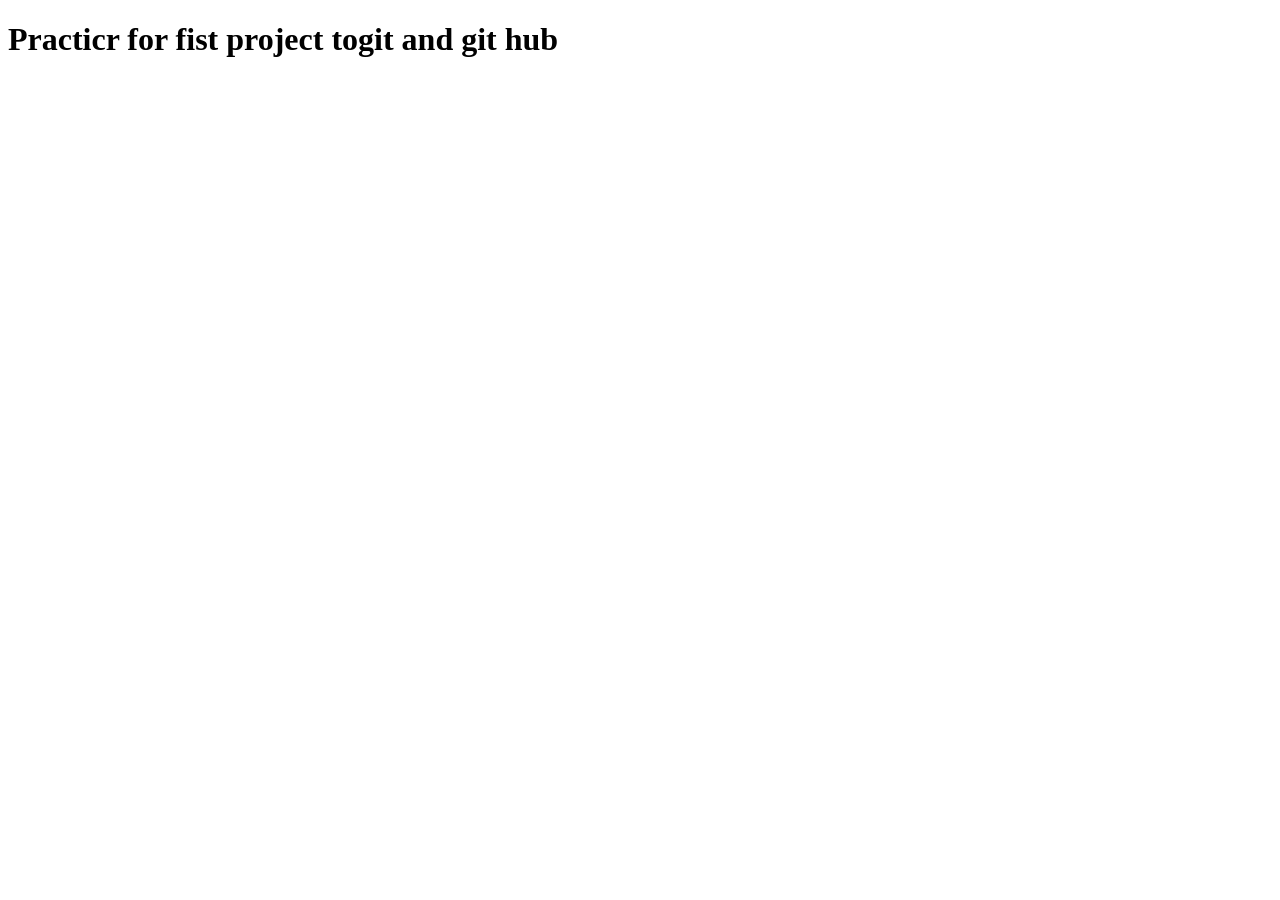
==== index.html @ f9a80648 "new files form C floder" ====
<!DOCTYPE html>
<html lang="en">
<head>
    <meta charset="UTF-8">
    <meta name="viewport" content="width=device-width, initial-scale=1.0">
    <title>practicr for git</title>
</head>
<body>
    <h1>Practicr for fist project togit and git hub</h1>
</body>
</html>
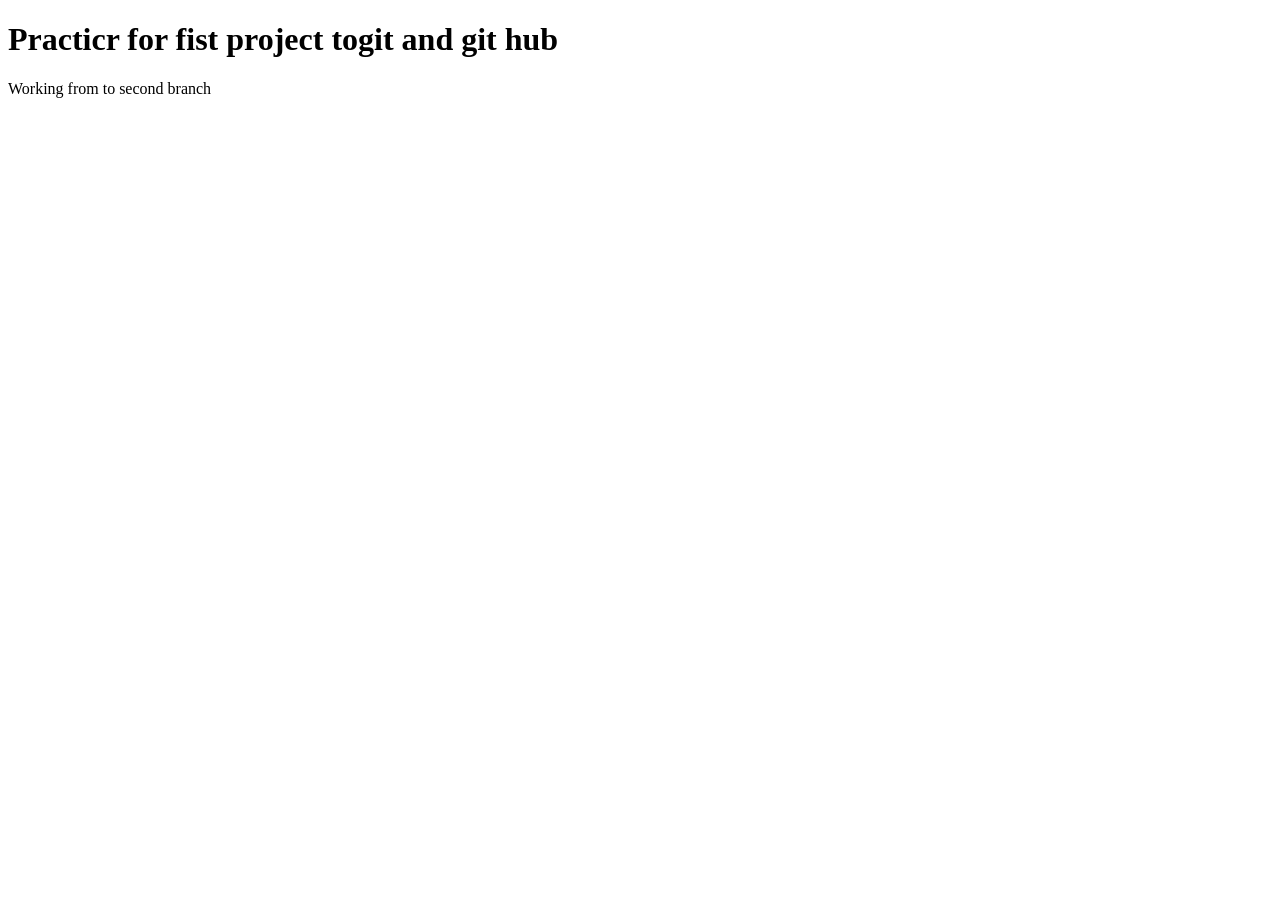
==== commit 1d2881ff: "modifed from index.html" ====
--- a/index.html
+++ b/index.html
@@ -7,5 +7,8 @@
 </head>
 <body>
     <h1>Practicr for fist project togit and git hub</h1>
+    
+    
+    <p>Working from to second branch</p>
 </body>
 </html>
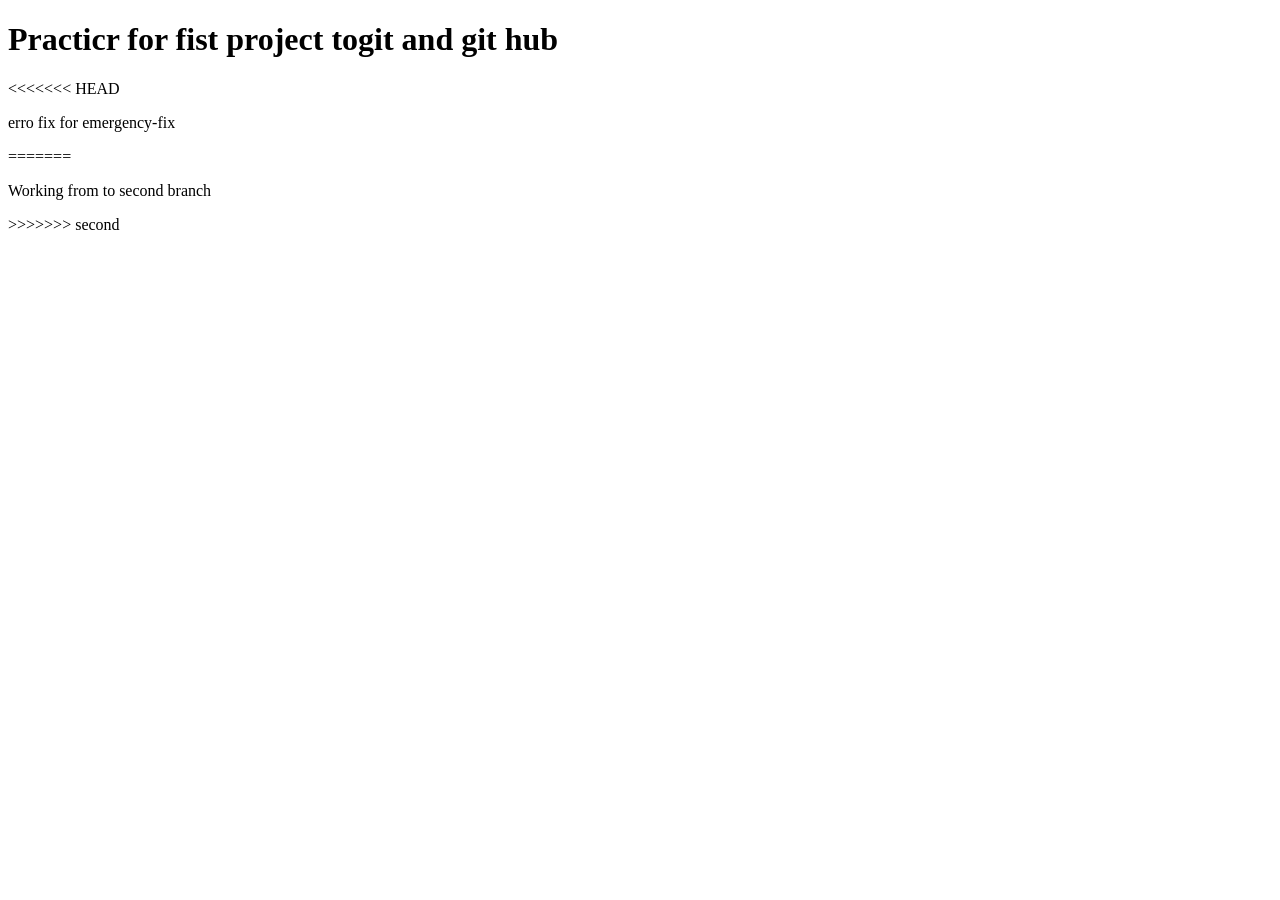
==== commit 6675c837: "conflict merge" ====
--- a/index.html
+++ b/index.html
@@ -7,8 +7,12 @@
 </head>
 <body>
     <h1>Practicr for fist project togit and git hub</h1>
+<<<<<<< HEAD
+    <p>erro fix for emergency-fix</p>
+=======
     
     
     <p>Working from to second branch</p>
+>>>>>>> second
 </body>
 </html>
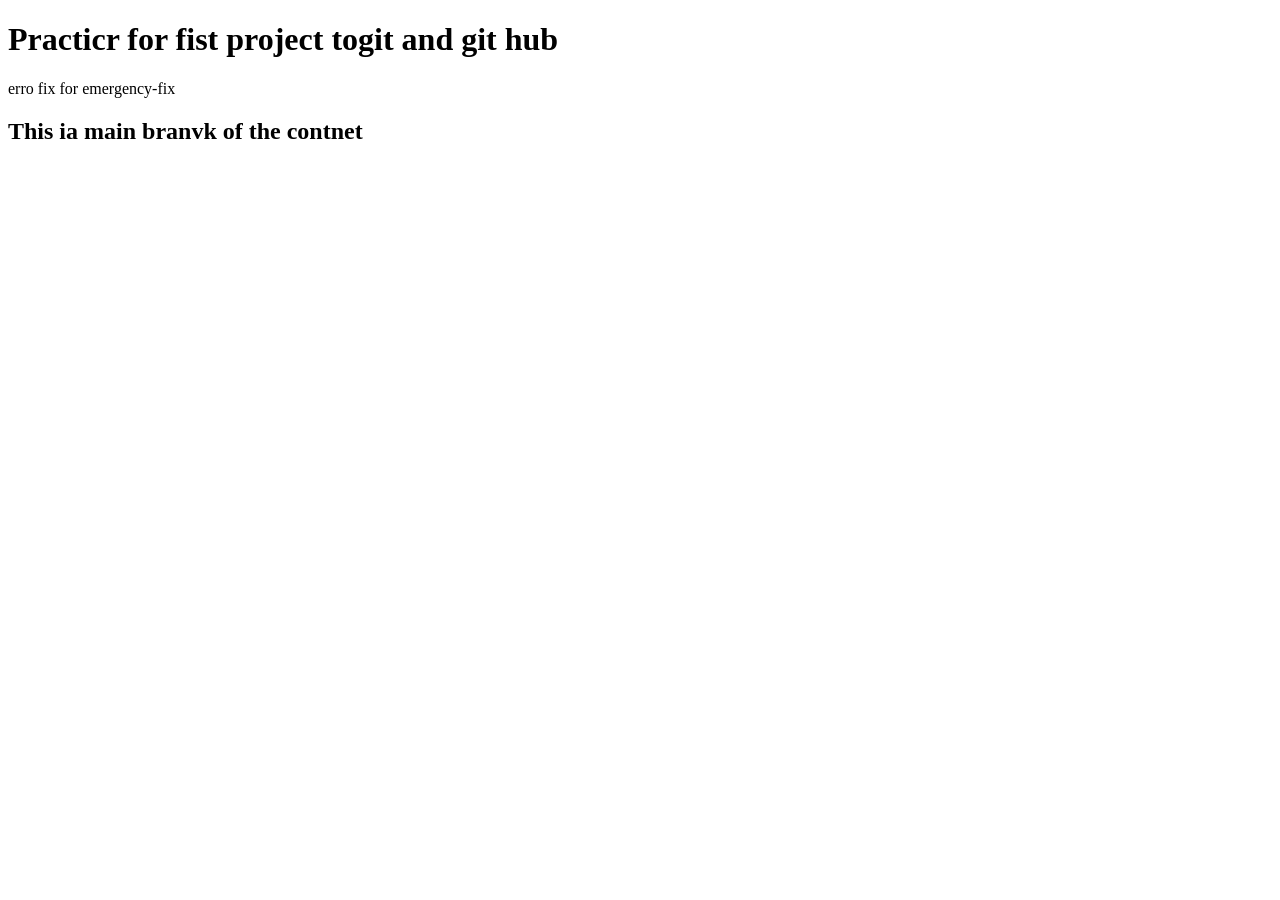
==== commit eb0bcadd: "tweaks" ====
--- a/index.html
+++ b/index.html
@@ -7,12 +7,9 @@
 </head>
 <body>
     <h1>Practicr for fist project togit and git hub</h1>
-<<<<<<< HEAD
     <p>erro fix for emergency-fix</p>
-=======
+    <h2>This ia main branvk of the contnet</h2>
     
     
-    <p>Working from to second branch</p>
->>>>>>> second
 </body>
 </html>
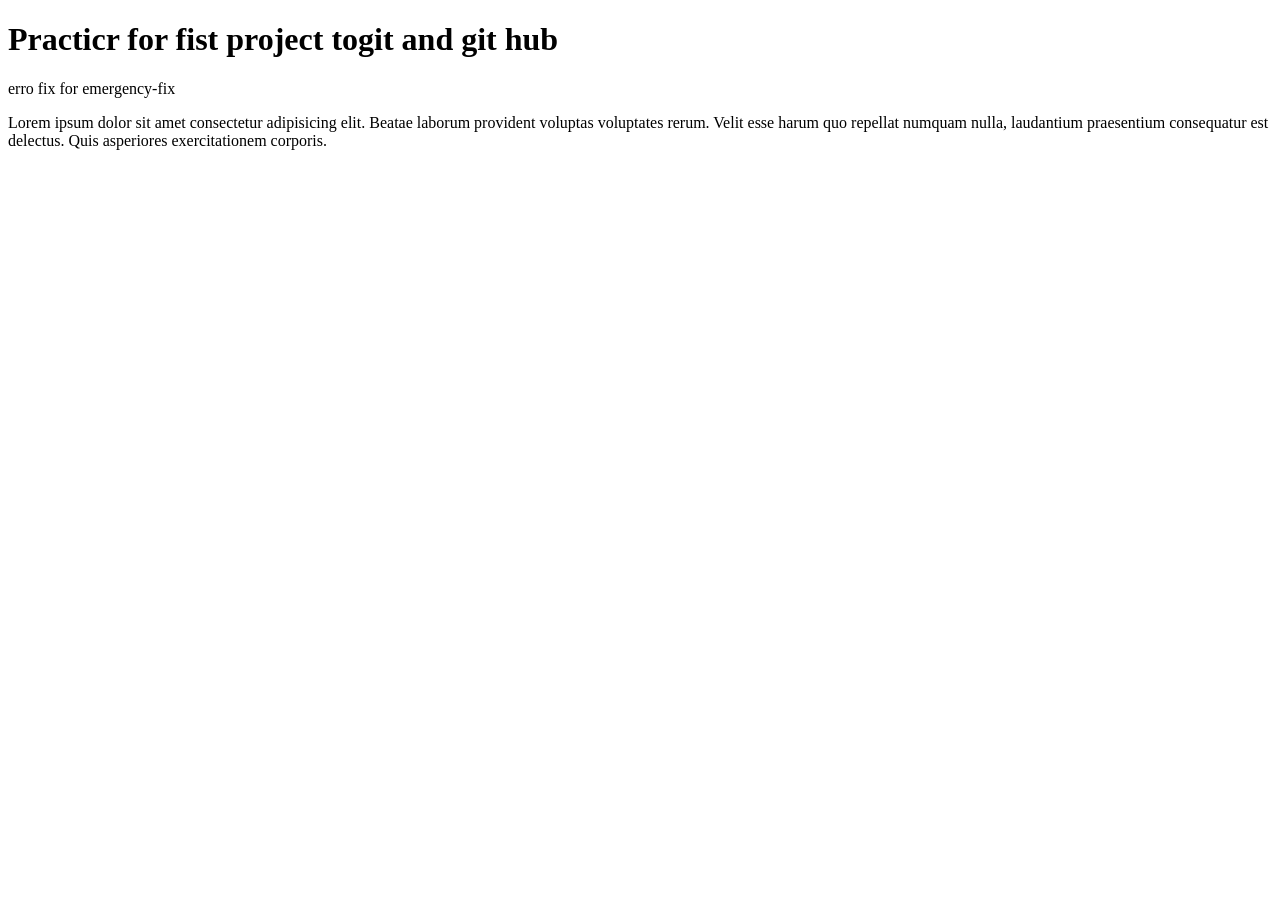
==== commit 95f2eee5: "tweaks to addmor ethan" ====
--- a/index.html
+++ b/index.html
@@ -8,8 +8,8 @@
 <body>
     <h1>Practicr for fist project togit and git hub</h1>
     <p>erro fix for emergency-fix</p>
-    <h2>This ia main branvk of the contnet</h2>
     
     
+    <p>Lorem ipsum dolor sit amet consectetur adipisicing elit. Beatae laborum provident voluptas voluptates rerum. Velit esse harum quo repellat numquam nulla, laudantium praesentium consequatur est delectus. Quis asperiores exercitationem corporis.</p>
 </body>
 </html>
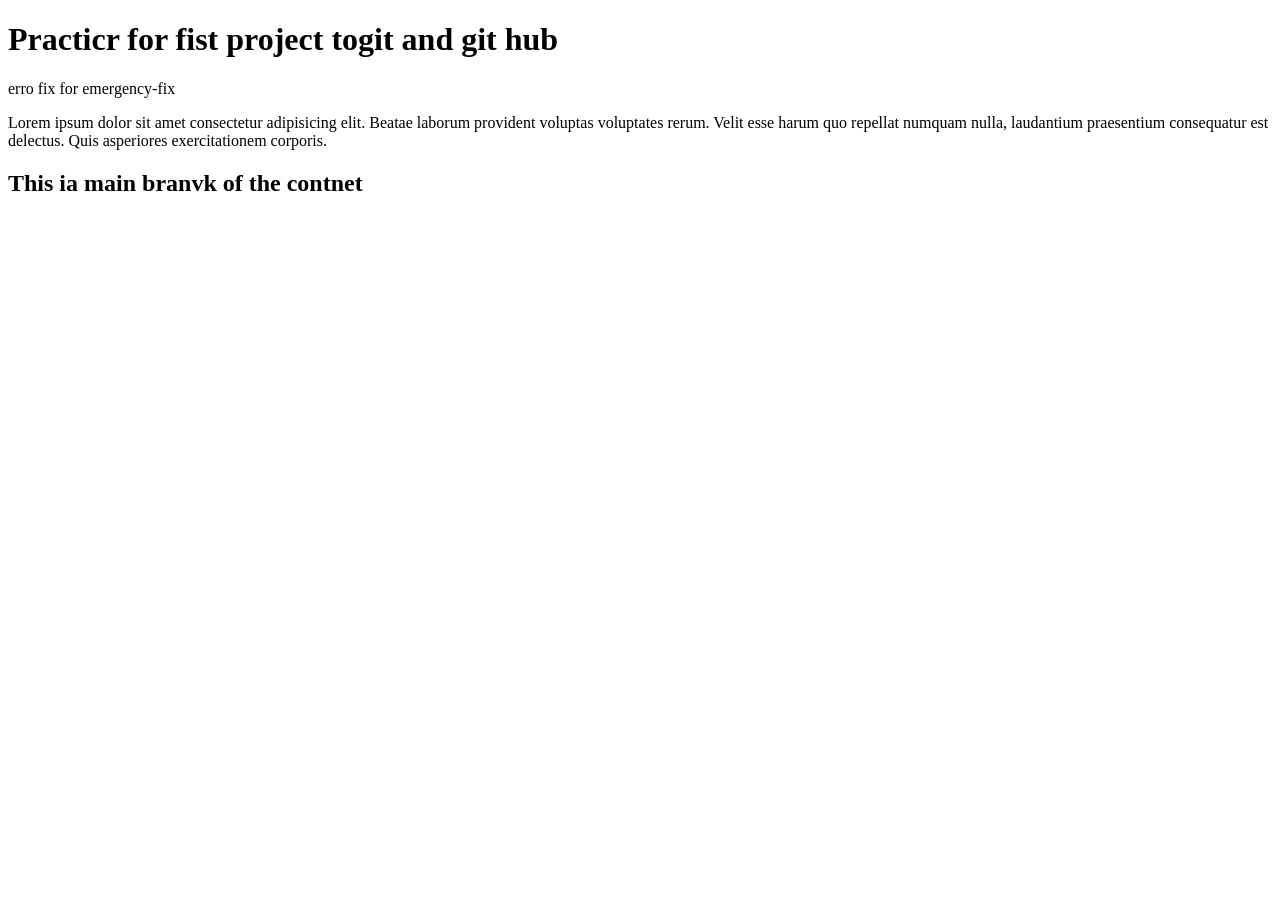
==== commit 8707ff3c: "update merge system" ====
--- a/index.html
+++ b/index.html
@@ -11,5 +11,8 @@
     
     
     <p>Lorem ipsum dolor sit amet consectetur adipisicing elit. Beatae laborum provident voluptas voluptates rerum. Velit esse harum quo repellat numquam nulla, laudantium praesentium consequatur est delectus. Quis asperiores exercitationem corporis.</p>
+    <h2>This ia main branvk of the contnet</h2>
+    
+    
 </body>
 </html>
